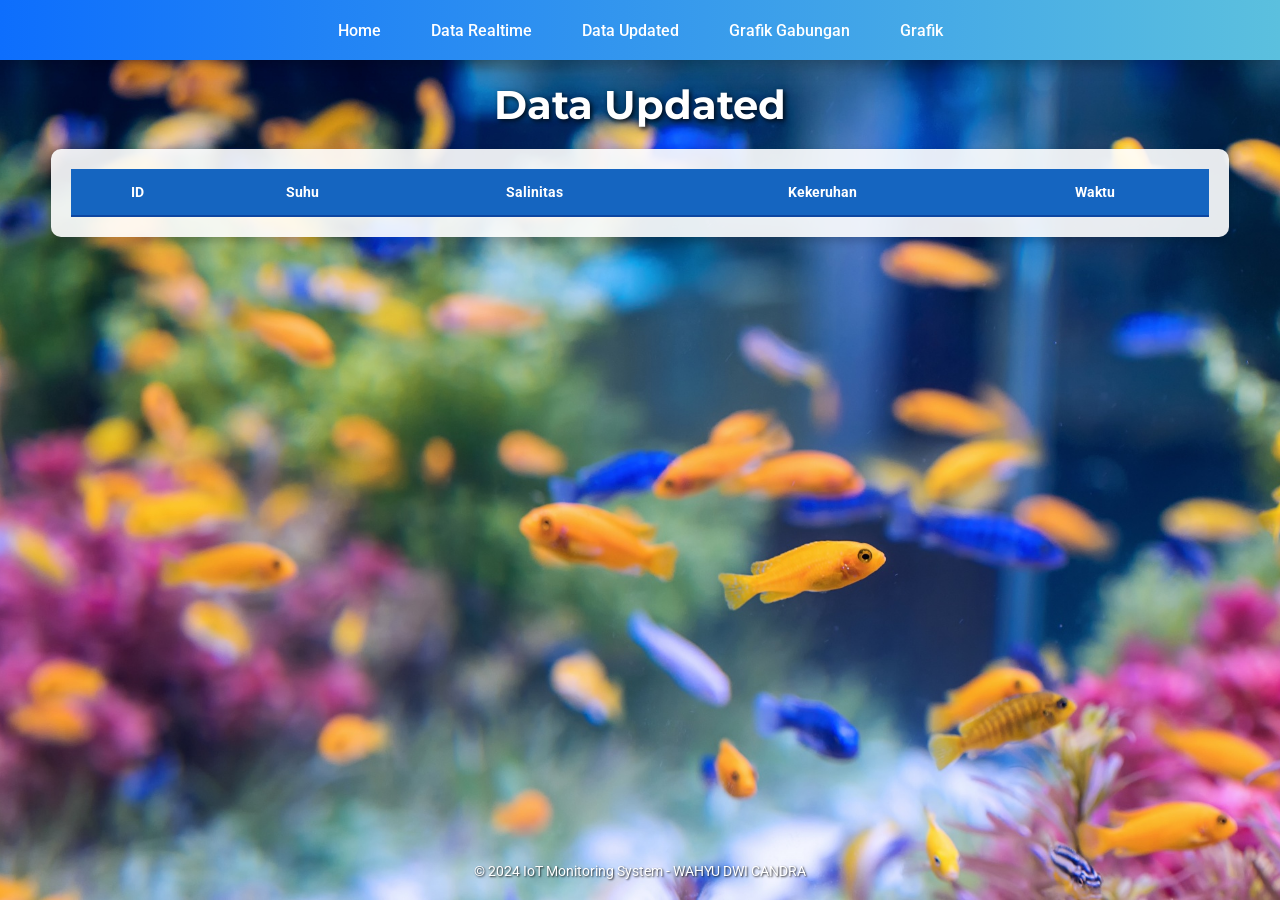
==== data-updated.html @ 8a887fc0 "perbaikan pada halaman home, add navbar, grafik page, data updated, perbaikan halaman grafik lebih d" ====
<!DOCTYPE html>
<html lang="en">
<head>
    <meta charset="UTF-8">
    <meta name="viewport" content="width=device-width, initial-scale=1.0">
    <title>IoT Monitoring Dashboard</title>
    <link href="https://fonts.googleapis.com/css2?family=Roboto:wght@400;500&family=Open+Sans:wght@400;600&family=Montserrat:wght@700&display=swap" rel="stylesheet">
    <link rel="stylesheet" href="assets/css/style.css">
</head>
<body>
    <div class="navbar">
        <div class="navbar-container">
            <div class="navbar-links">
                <a href="index.html" class="navbar-link">Home</a>
                <a href="monitoring-page.html" class="navbar-link">Data Realtime</a>
                <a href="data-updated.html" class="navbar-link">Data Updated</a>
                <a href="grafik-gabungan.html" class="navbar-link">Grafik Gabungan</a>
                <a href="#graphs" class="navbar-link">Grafik</a>
            </div>
        </div>
    </div>


    <h1 class="title">Data Updated</h1>

    <div class="table-container">
        <table id="updatedData" class="display" style="width:100%">
            <thead>
                <tr>
                    <th>ID</th>
                    <th>Suhu</th>
                    <th>Salinitas</th>
                    <th>Kekeruhan</th>
                    <th>Waktu</th>
                </tr>
            </thead>
            <tbody>
            </tbody>
        </table>
    </div>

    <footer>
        &copy; 2024 IoT Monitoring System - WAHYU DWI CANDRA
    </footer>

    <!-- Tambahkan Script jQuery dan DataTables -->
    <script src="https://code.jquery.com/jquery-3.6.0.min.js"></script>
    <script src="https://cdn.datatables.net/1.13.6/js/jquery.dataTables.min.js"></script>
    <script src="assets/js/data-updated.js"></script>
</body>
</html>
---- assets/css/style.css ----
* {
    margin: 0;
    padding: 0;
    box-sizing: border-box;
}
body {
    font-family: 'Roboto', sans-serif;
    background: url('../images/background.jpg') no-repeat center center fixed;
    background-size: cover;
    background-attachment: fixed;
    color: #1b4f72;
    padding: 80px 20px 20px;
    display: flex;
    flex-direction: column;
    align-items: center;
    min-height: 100vh;
}

/* Navbar */
.navbar {
    position: fixed; /* Tetap di atas saat scroll */
    top: 0;
    left: 0; /* Mulai dari sisi paling kiri */
    width: 100vw; /* Lebar penuh layar */
    height: 60px; /* Tinggi navbar */
    background: linear-gradient(90deg, #0d6efd, #5bc0de); /* Gradien biru */
    z-index: 100;
    box-shadow: 0 4px 15px rgba(0, 0, 0, 0.3); /* Bayangan untuk kedalaman */
    display: flex;
    align-items: center; /* Pusatkan konten vertikal */
}

/* Kontainer dalam navbar */
.navbar-container {
    display: flex;
    justify-content: space-between; /* Rata kanan dan kiri */
    align-items: center;
    max-width: 1200px; /* Batas maksimal lebar konten */
    margin: 0 auto; /* Memposisikan tengah halaman */
    padding: 0 20px; /* Tambahkan jarak kiri dan kanan */
    gap: 50px; /* Jarak antara judul dan navigasi */
}


/* Teks di navbar */
.navbar-title {
    font-family: 'Montserrat', sans-serif;
    font-size: 1.4rem;
    color: #ffffff;
    font-weight: bold;
    text-shadow: 2px 2px 4px rgba(0, 0, 0, 0.8);
    margin-right: auto; /* Dorong navigasi ke kanan */
}

/* Link di navbar */
.navbar-links {
    display: flex;
    gap: 20px; /* Tambahkan jarak antar link */
}

.navbar-link {
    font-family: 'Roboto', sans-serif;
    text-decoration: none;
    font-size: 1rem;
    color: #ffffff;
    font-weight: 500;
    padding: 8px 15px;
    border-radius: 8px;
    transition: background-color 0.3s ease, transform 0.3s ease;
}

.navbar-link:hover {
    background-color: rgba(255, 255, 255, 0.2);
    transform: translateY(-2px);
    color: #0d6efd;
}

/* Tambahkan jarak untuk konten agar tidak tertutup navbar */
.content-wrapper {
    margin-top: 80px; /* Berikan jarak lebih besar */
    padding: 20px;
}

.title {
    font-family: 'Montserrat', sans-serif;
    font-size: 2.5rem;
    color: #ffffff;
    margin-bottom: 20px;
    text-shadow: 2px 2px 5px rgba(0, 0, 0, 0.8);
    opacity: 0;
    transform: translateY(-20px);
    animation: fadeIn 1s ease-in-out forwards;
    text-align: center;
}
@keyframes fadeIn {
    to {
        opacity: 1;
        transform: translateY(0);
    }
}

/* Monitoring Sensor */
.monitoring-sensor {
    background-color: rgba(255, 255, 255, 0.9);
    backdrop-filter: blur(10px);
    padding: 30px; /* Perbesar padding */
    border-radius: 12px;
    box-shadow: 0 4px 15px rgba(0, 0, 0, 0.2);
    width: 100%;
    max-width: 1200px; /* Lebar maksimal */
    margin: 0 auto; /* Tengah halaman */
    text-align: center;
}

/* Card grid */
.sensor-grid {
    display: flex;
    justify-content: space-between;
    gap: 20px;
    flex-wrap: wrap;
}

@keyframes zoomIn {
    to {
        opacity: 1;
        transform: scale(1);
    }
}
.monitoring-sensor h2 {
    font-family: 'Open Sans', sans-serif;
    font-size: 1.8rem;
    margin-bottom: 15px;
    color: #0e7490;
}

.sensor {
    background-color: #d1e7f2;
    padding: 20px;
    border-radius: 8px;
    text-align: center;
    flex: 1 1 30%; /* Card lebih lebar (30% dari lebar container) */
    min-width: 250px; /* Batas minimal lebar card */
    box-shadow: 0 2px 8px rgba(0, 0, 0, 0.1);
    transition: transform 0.3s ease, box-shadow 0.3s ease, background-color 0.3s ease;
}

.sensor:hover {
    transform: scale(1.05);
    box-shadow: 0 4px 15px rgba(0, 0, 0, 0.3);
    background-color: #cbe8f5;
}

.sensor h3 {
    font-family: 'Open Sans', sans-serif;
    font-size: 1.4rem; /* Perbesar ukuran font */
    color: #0e7490;
    margin-bottom: 10px;
}

.sensor p {
    font-family: 'Roboto', sans-serif;
    font-size: 1.6rem; /* Perbesar ukuran font */
    font-weight: bold;
    color: #0d6efd;
    transition: color 0.3s ease-in-out;
}

.sensor p.warning {
    color: #ff0000;
}
.modal {
    display: none;
    position: fixed;
    top: 0;
    left: 0;
    width: 100%;
    height: 100%;
    background: rgba(0, 0, 0, 0.5);
    justify-content: center;
    align-items: center;
}
.modal-content {
    background: #ffffff;
    padding: 30px;
    border-radius: 12px;
    text-align: center;
    color: #1b4f72;
    width: 400px;
    box-shadow: 0 4px 15px rgba(0, 0, 0, 0.3);
    opacity: 0;
    transform: scale(0.8);
    animation: modalShow 0.5s ease-in-out forwards;
}
@keyframes modalShow {
    to {
        opacity: 1;
        transform: scale(1);
    }
}
.modal-content .icon {
    background: #ffcccb;
    color: #721c24;
    width: 50px;
    height: 50px;
    border-radius: 50%;
    display: flex;
    justify-content: center;
    align-items: center;
    margin: 0 auto 15px;
    font-size: 24px;
}
.modal-content h2 {
    font-family: 'Open Sans', sans-serif;
    font-size: 1.8rem;
    margin-bottom: 10px;
}
.modal-content p {
    font-family: 'Roboto', sans-serif;
    font-size: 1rem;
    margin-bottom: 20px;
}
.modal-content .primary {
    font-family: 'Roboto', sans-serif;
    background: #0d6efd;
    color: #ffffff;
    border: none;
    padding: 10px 20px;
    border-radius: 8px;
    cursor: pointer;
    font-size: 1rem;
    font-weight: bold;
    transition: background-color 0.3s ease;
}
.modal-content .primary:hover {
    background: #0b5ed7;
}
footer {
    margin-top: auto;
    font-size: 0.9rem;
    color: #ffffff;
    text-align: center;
    text-shadow: 1px 1px 2px rgba(0, 0, 0, 0.8);
}



.container {
    background-color: rgba(255, 255, 255, 0.9);
    padding: 30px;
    border-radius: 12px;
    box-shadow: 0 4px 15px rgba(0, 0, 0, 0.2);
    max-width: 800px;
    margin: 100px auto;
    backdrop-filter: blur(10px);
    display: flex;
    align-items: stretch; /* Agar elemen anak menyesuaikan tinggi maksimal */
    gap: 20px;
}

.profile-content {
    display: flex;
    align-items: stretch; /* Agar gambar dan teks sejajar di atas dan bawah */
    gap: 20px;
    flex: 1;
}

.profile-img {
    width: 150px; /* Lebar tetap */
    height: auto; /* Menyesuaikan tinggi */
    border-radius: 12px; /* Berikan sudut melengkung */
    object-fit: cover; /* Menjaga proporsi gambar */
    box-shadow: 0 4px 8px rgba(0, 0, 0, 0.2);
}

.profile-text {
    display: flex;
    flex-direction: column;
    justify-content: space-between; /* Menyebar konten */
    gap: 10px;
    flex: 1;
}

.title-text {
    font-family: 'Montserrat', sans-serif;
    font-size: 1.8rem;
    color: #0e7490;
    margin-bottom: 10px;
}

.subtitle-text {
    font-family: 'Open Sans', sans-serif;
    font-size: 1.2rem;
    color: #1b4f72;
    margin-bottom: 20px;
}

.description {
    font-family: 'Roboto', sans-serif;
    font-size: 1rem;
    color: #333;
    margin-bottom: 20px;
    line-height: 1.6;
}

.button-container {
    text-align: left; /* Tombol sejajar kiri */
    margin-top: 20px;
}

.button-link {
    font-family: 'Roboto', sans-serif;
    text-decoration: none;
    font-size: 1rem;
    color: #ffffff;
    background-color: #0d6efd;
    padding: 10px 30px;
    border-radius: 25px;
    box-shadow: 0 4px 15px rgba(0, 0, 0, 0.2);
    transition: background-color 0.3s ease, transform 0.3s ease;
    display: inline-block;
}

.button-link:hover {
    background-color: #0b5ed7;
    transform: translateY(-3px);
}


/* Container Tabel */
.table-container {
    margin: 20px auto;
    padding: 20px;
    background-color: rgba(255, 255, 255, 0.9); /* Latar belakang putih dengan transparansi */
    border-radius: 10px;
    box-shadow: 0 4px 10px rgba(0, 0, 0, 0.2);
    width: 90%;
}

/* Tabel */
#updatedData {
    color: #37474f; /* Teks abu gelap */
    background-color: transparent; /* Latar belakang transparan */
    border-collapse: collapse;
    width: 100%;
}

#updatedData th {
    background-color: #1565c0; /* Biru sesuai tema */
    color: #ffffff; /* Teks putih */
    text-align: center; /* Pusatkan teks di header */
    padding: 15px; /* Tambahkan padding untuk keselarasan */
    font-weight: bold;
    font-size: 14px;
    border-bottom: 2px solid #0d47a1; /* Garis bawah untuk header */
}

#updatedData td {
    text-align: center; /* Pusatkan teks */
    padding: 15px; /* Tambahkan padding untuk keselarasan */
    border-bottom: 1px solid #ddd; /* Garis bawah abu terang */
    font-size: 13px;
}


/* Pagination */
.dataTables_wrapper .dataTables_paginate {
    display: inline-block; /* Membuat pagination dalam satu baris */
    float: right; /* Menggeser ke kanan */
    margin-top: 10px;
}

.dataTables_paginate .paginate_button {
    color: #1565c0; /* Teks biru */
    padding: 5px 10px;
    margin: 0 5px;
    border-radius: 3px;
    text-decoration: none;
    font-size: 14px;
    cursor: pointer;
    transition: color 0.3s ease, text-decoration 0.3s ease;
}

.dataTables_paginate .paginate_button:hover {
    color: #0d47a1; /* Biru lebih tua */
    text-decoration: underline; /* Tambahkan garis bawah saat hover */
}

.dataTables_paginate .paginate_button.current {
    color: #ffffff; /* Teks putih */
    background-color: #1565c0; /* Biru sesuai tema */
    border-radius: 3px;
    padding: 5px 10px;
}

/* Informasi Tabel */
.dataTables_wrapper .dataTables_info {
    color: #37474f; /* Teks abu gelap */
    font-size: 13px;
    margin-top: 10px;
    display: inline-block; /* Membuat info dalam satu baris */
    vertical-align: middle; /* Menyelaraskan vertikal dengan pagination */
}


/* Dropdown Entries */
.dataTables_wrapper .dataTables_length {
    float: left;
    margin-bottom: 10px;
    color: #37474f; /* Teks abu gelap */
}

.dataTables_wrapper .dataTables_length select {
    background-color: #f5f5f5; /* Latar belakang dropdown */
    color: #37474f; /* Teks dropdown */
    border: 1px solid #ddd; /* Border abu terang */
    padding: 5px;
    border-radius: 4px;
    outline: none;
}

/* Input Search */
.dataTables_wrapper .dataTables_filter {
    float: right;
    margin-bottom: 10px;
    color: #37474f; /* Teks abu gelap */
}

.dataTables_wrapper .dataTables_filter input {
    background-color: #f5f5f5; /* Latar belakang input */
    color: #37474f; /* Teks input */
    border: 1px solid #ddd; /* Border abu terang */
    padding: 5px;
    border-radius: 4px;
    outline: none;
}

/* Atur padding untuk header tabel */
table.display thead th {
    padding: 10px 30px; /* Jarak atas-bawah dan kiri-kanan */
    text-align: center; /* Pusatkan teks di header */
    padding-left: 30%;
}

/* Atur padding untuk konten tabel */
table.display tbody td {
    padding: 10px 15px; /* Jarak atas-bawah dan kiri-kanan */
}

/* Hilangkan space kosong di sebelah kiri */
.table-container {
    margin: 0 auto; /* Pusatkan tabel */
    width: 95%; /* Sesuaikan lebar */
    max-width: 1200px; /* Batasi lebar maksimal */
}

/* Atur padding untuk kolom Waktu */
#updatedData th:last-child,
#updatedData td:last-child {
    padding-left: 20px; /* Tambahkan padding kiri */
    text-align: center; /* Pastikan teks tetap rata kiri */
}



.chart-container {
    background-color: rgba(255, 255, 255, 0.9);
    backdrop-filter: blur(10px);
    padding: 20px;
    border-radius: 12px;
    box-shadow: 0 4px 15px rgba(0, 0, 0, 0.2);
    max-width: 1000px;
    margin: 20px auto;
    width: 95%;
    transition: all 0.3s ease;
}

.chart-container:hover {
    transform: scale(1.02); /* Efek zoom ringan saat hover */
}

#realtime-chart {
    height: 400px;
    margin: 0 auto;
}
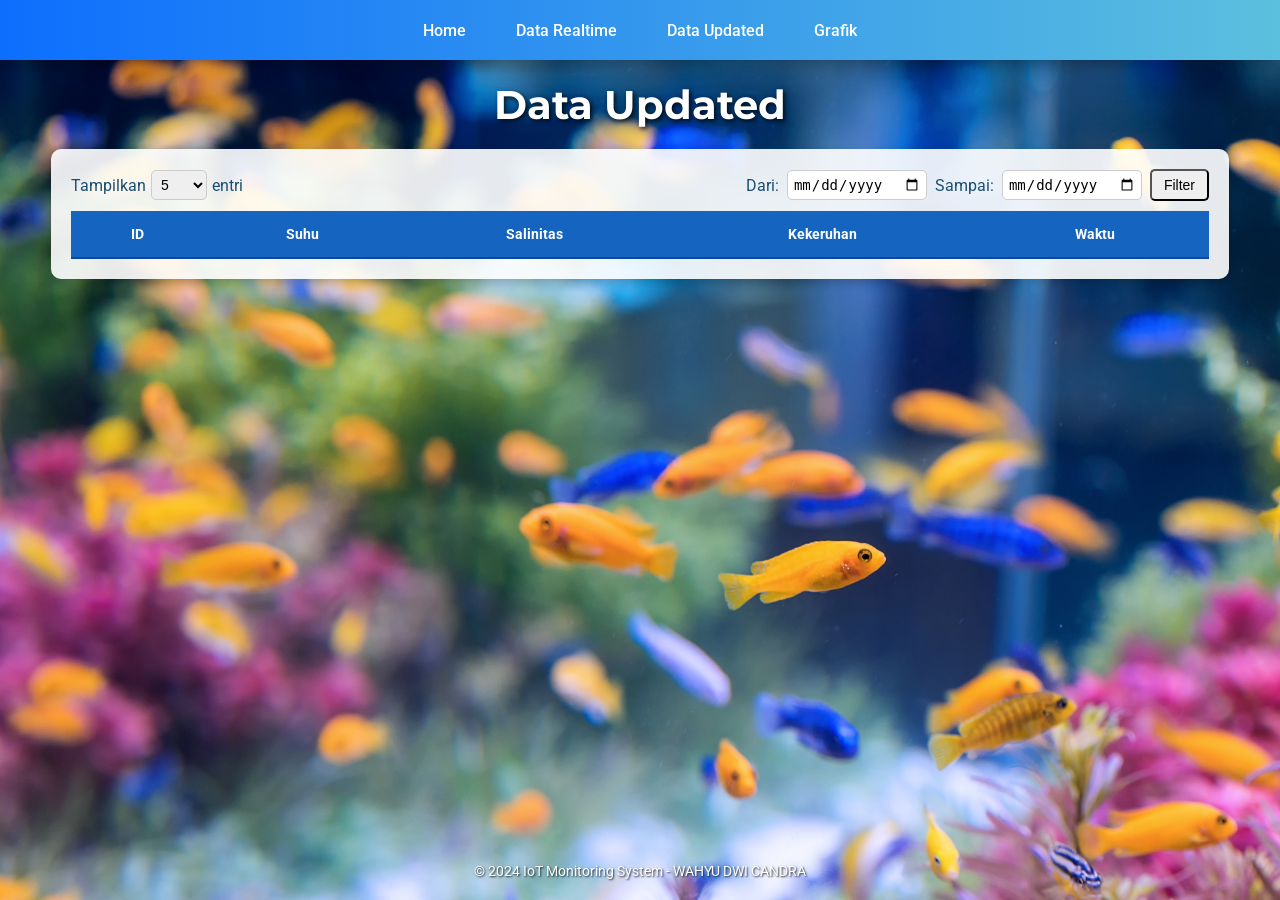
==== commit e4e318fe: "tambahkan fitur filter rentang waktu & perbaiki chart realtime" ====
--- a/data-updated.html
+++ b/data-updated.html
@@ -14,16 +14,38 @@
                 <a href="index.html" class="navbar-link">Home</a>
                 <a href="monitoring-page.html" class="navbar-link">Data Realtime</a>
                 <a href="data-updated.html" class="navbar-link">Data Updated</a>
-                <a href="grafik-gabungan.html" class="navbar-link">Grafik Gabungan</a>
-                <a href="#graphs" class="navbar-link">Grafik</a>
+                <a href="grafik.html" class="navbar-link">Grafik</a>
             </div>
         </div>
     </div>
 
-
     <h1 class="title">Data Updated</h1>
 
+    <!-- Filter dan Dropdown Entries -->
     <div class="table-container">
+        <div class="filter-wrapper">
+            <!-- Dropdown "Tampilkan Entri" -->
+            <div class="entries-container">
+                <label for="entries">Tampilkan</label>
+                <select id="entries">
+                    <option value="5">5</option>
+                    <option value="10">10</option>
+                    <option value="25">25</option>
+                    <option value="50">50</option>
+                    <option value="100">100</option>
+                </select>
+                <span>entri</span>
+            </div>
+
+            <div class="filter-container">
+                <label for="start-date">Dari:</label>
+                <input type="date" id="start-date">
+                <label for="end-date">Sampai:</label>
+                <input type="date" id="end-date">
+                <button id="filter-button">Filter</button>
+            </div>
+        </div>
+
         <table id="updatedData" class="display" style="width:100%">
             <thead>
                 <tr>
@@ -48,4 +70,4 @@
     <script src="https://cdn.datatables.net/1.13.6/js/jquery.dataTables.min.js"></script>
     <script src="assets/js/data-updated.js"></script>
 </body>
-</html>+</html>
--- a/assets/css/style.css
+++ b/assets/css/style.css
@@ -290,7 +290,8 @@
 .subtitle-text {
     font-family: 'Open Sans', sans-serif;
     font-size: 1.2rem;
-    color: #1b4f72;
+    color: #ffffff;
+    text-shadow: 2px 2px 5px rgba(0, 0, 0, 0.8);
     margin-bottom: 20px;
 }
 
@@ -481,4 +482,55 @@
 #realtime-chart {
     height: 400px;
     margin: 0 auto;
-}+}
+
+/* Pastikan filter-wrapper sejajar */
+.filter-wrapper {
+    display: flex;
+    justify-content: space-between;
+    align-items: center;
+    width: 100%;
+    margin-bottom: 10px;
+    flex-wrap: nowrap;
+}
+
+/* Styling dropdown "Tampilkan Entri" */
+.entries-container {
+    display: flex;
+    align-items: center;
+    gap: 5px;
+}
+
+.entries-container select {
+    padding: 5px;
+    border: 1px solid #ccc;
+    border-radius: 5px;
+    font-size: 14px;
+    height: 30px;
+}
+
+/* Styling untuk filter */
+.filter-container {
+    display: flex;
+    align-items: center;
+    gap: 8px;
+    height: 32px;
+}
+
+/* Ukuran input filter agar sejajar */
+.filter-container input {
+    padding: 5px;
+    border: 1px solid #ccc;
+    border-radius: 5px;
+    font-size: 14px;
+    height: 30px;
+    width: 140px;
+}
+
+/* Styling tombol filter */
+#filter-button {
+    padding: 5px 12px;
+    border-radius: 5px;
+    font-size: 14px;
+    height: 32px;
+}
